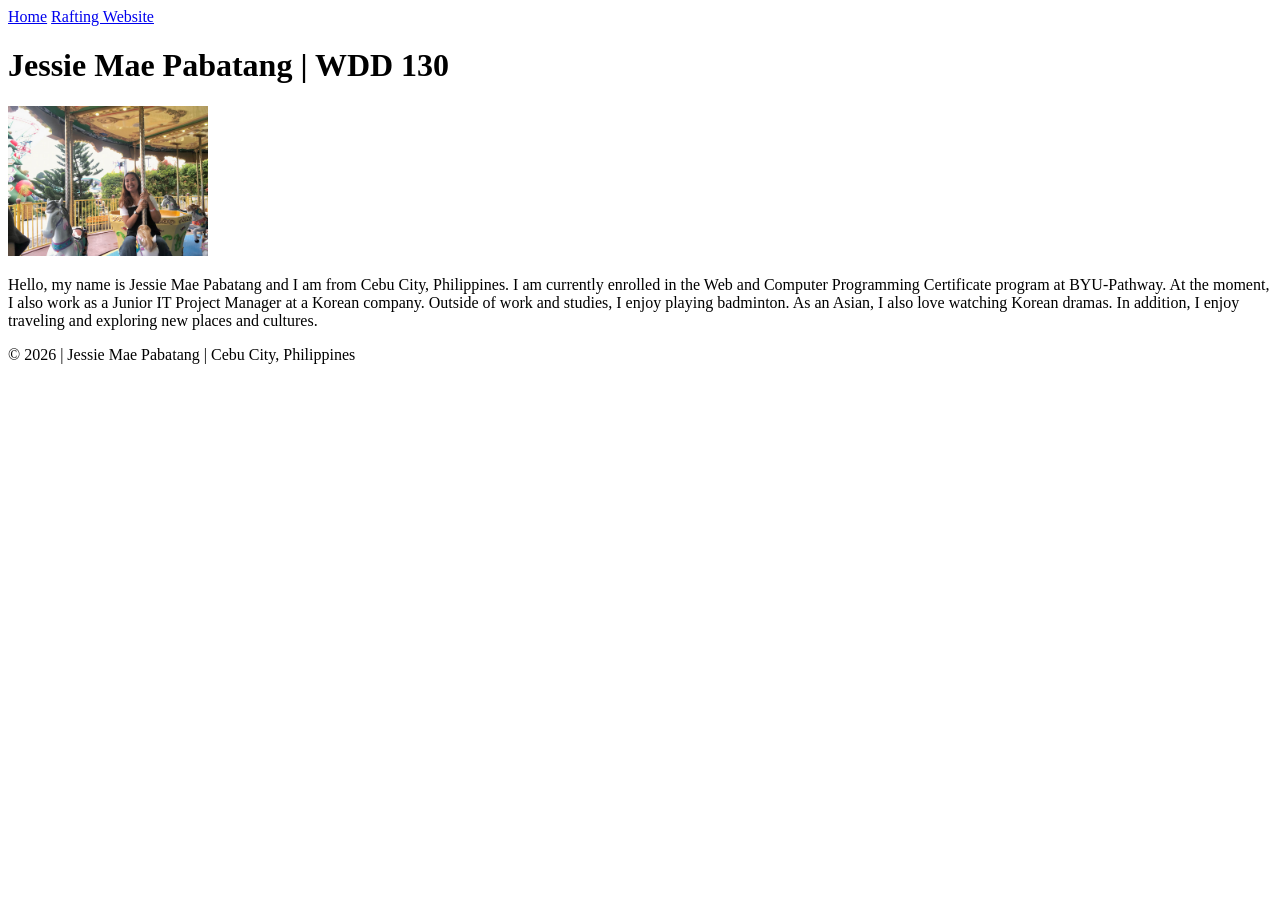
==== index.html @ 255a44b8 "stud-homepage" ====
<!DOCTYPE html>
<html lang="en">

<head>
    <meta charset="UTF-8">
    <meta name="viewport" content="width=device-width, initial-scale=1.0">
    <title>Jessie Mae Pabatang | WDD 130</title>
</head>

<body>
    <header>
        <nav>
            <a href="#">Home</a>
            <a href="wwr/">Rafting Website</a>
        </nav>
    </header>
    <main>
        <h1>Jessie Mae Pabatang | WDD 130</h1>
        <img src="images/profile.jpeg" alt="Hello, my name is Jessie Mae Pabatang" width="200">
        <p>Hello, my name is Jessie Mae Pabatang and I am from Cebu City, Philippines. I am
            currently enrolled in the Web and Computer Programming Certificate program at
            BYU-Pathway. At the moment, I also work as a Junior IT Project Manager at a Korean
            company. Outside of work and studies, I enjoy playing badminton. As an Asian, I also
            love watching Korean dramas. In addition, I enjoy traveling and exploring new places and
            cultures.</p>
    </main>
    <footer>
        <p>©️ 2026 | Jessie Mae Pabatang | Cebu City, Philippines</p>
    </footer>
</body>

</html>
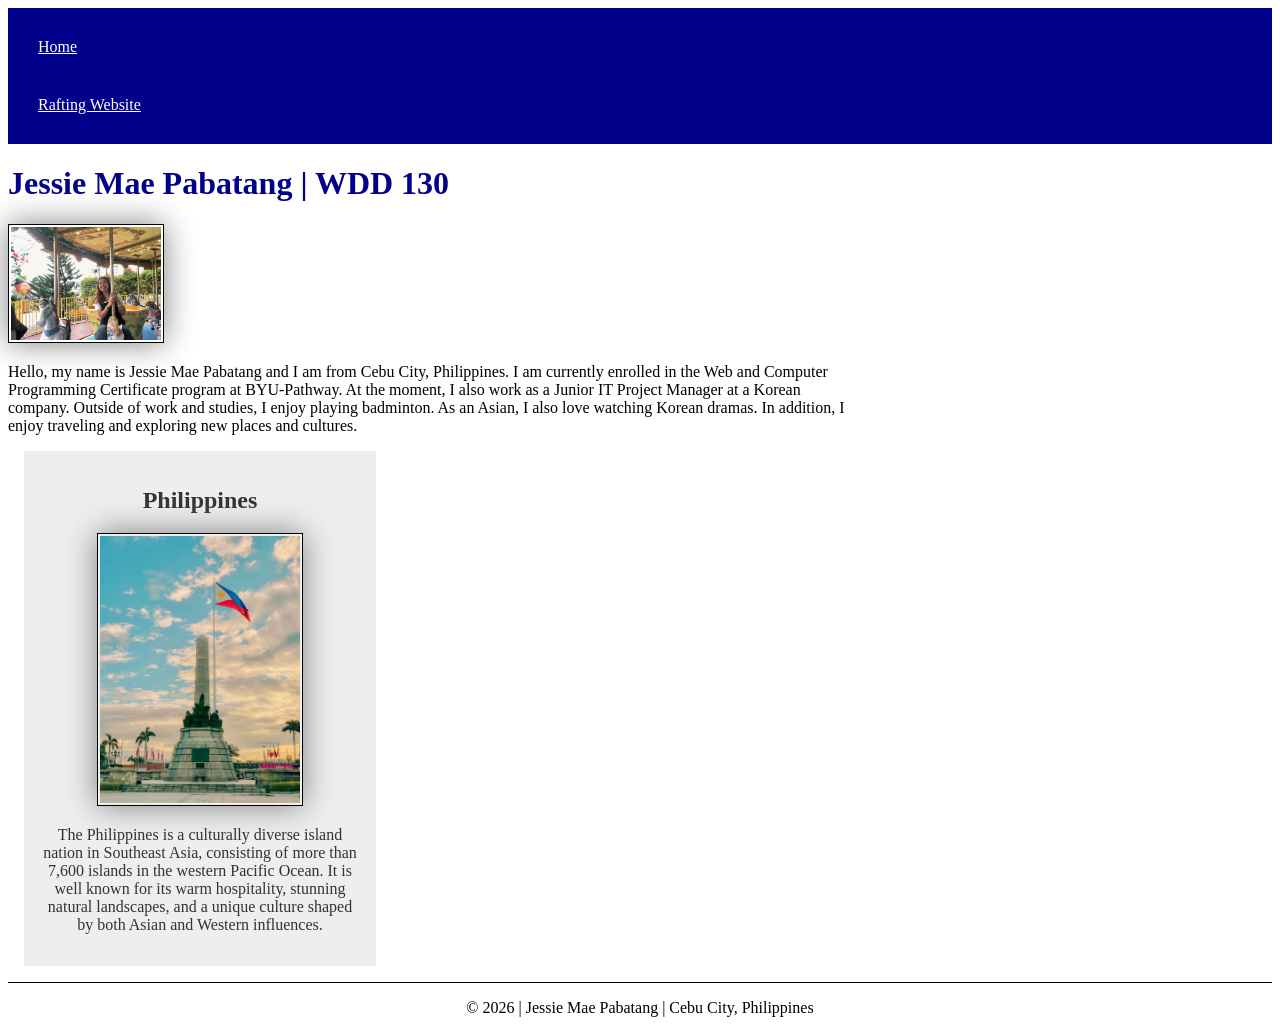
==== commit c3cf1fed: "adding css to index.html" ====
--- a/index.html
+++ b/index.html
@@ -5,6 +5,9 @@
     <meta charset="UTF-8">
     <meta name="viewport" content="width=device-width, initial-scale=1.0">
     <title>Jessie Mae Pabatang | WDD 130</title>
+    <link rel="stylesheet" href="styles/styles.css">
+    <meta name="description" content="Jessie Mae Pabatang WDD 130 - Home Course Page.">
+    <meta name="author" content="Jessie Mae Pabatang">
 </head>
 
 <body>
@@ -24,6 +27,15 @@
             love watching Korean dramas. In addition, I enjoy traveling and exploring new places and
             cultures.</p>
     </main>
+    <aside>
+        <h2>Philippines</h2>
+        <img src="images/Philippines.jpeg" alt="Philippines">
+        <p>The Philippines is a culturally diverse island nation in Southeast Asia, consisting of
+            more than 7,600 islands in the western Pacific Ocean. It is well known for its warm
+            hospitality,
+            stunning natural landscapes, and a unique culture shaped by both Asian and Western
+            influences.</p>
+    </aside>
     <footer>
         <p>©️ 2026 | Jessie Mae Pabatang | Cebu City, Philippines</p>
     </footer>
--- a/styles/styles.css
+++ b/styles/styles.css
@@ -0,0 +1,57 @@
+main {
+    max-width: 840px;
+}
+
+aside {
+    width: 20rem;
+    margin: 1rem;
+    border: 1px solid rgb(0, 0, 0/ 0.2);
+    /* 1 */
+    padding: 1rem;
+    background-color: #eee;
+    color: #333;
+    text-align: center;
+}
+
+aside img {
+    width: 200px;
+    height: auto;
+}
+
+main img {
+    width: 150px;
+    height: auto;
+}
+
+nav {
+    background-color: darkblue;
+    padding: 10px;
+}
+
+nav a {
+    color: white;
+    display: block;
+    padding: 20px;
+}
+
+h1 {
+    color: darkblue;
+}
+
+img {
+    width: 150px;
+    height: auto;
+    border: 1px solid black;
+    padding: 2px;
+    box-shadow: 0 0 30px gray;
+}
+
+p {
+    padding: 0;
+}
+
+footer {
+    margin-top: 15px;
+    border-top: 1px solid #000;
+    text-align: center;
+}
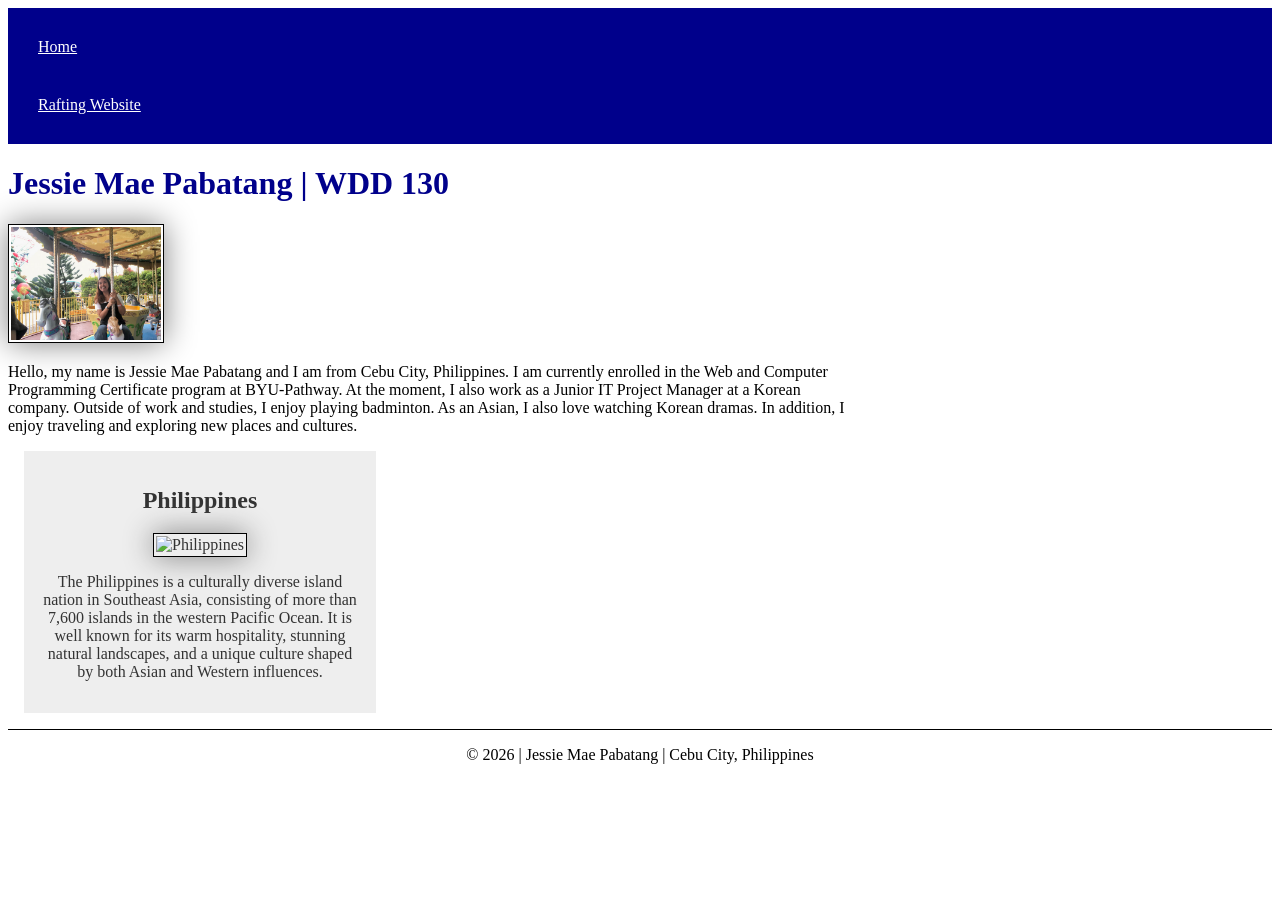
==== commit b02a602d: "add css to index.html" ====
--- a/index.html
+++ b/index.html
@@ -6,7 +6,8 @@
     <meta name="viewport" content="width=device-width, initial-scale=1.0">
     <title>Jessie Mae Pabatang | WDD 130</title>
     <link rel="stylesheet" href="styles/styles.css">
-    <meta name="description" content="Jessie Mae Pabatang WDD 130 - Home Course Page.">
+    <meta name="description"
+      content="The Jessie Mae Pabatang WDD 130 Home Course Page serves as a central hub for web development coursework, assignments, and learning resources. It highlights progress in HTML and CSS, showcases projects, and provides links to completed activities. The homepage reflects ongoing learning and skill development throughout the WDD 130 Web Fundamentals course.">
     <meta name="author" content="Jessie Mae Pabatang">
 </head>
 
@@ -29,12 +30,11 @@
     </main>
     <aside>
         <h2>Philippines</h2>
-        <img src="images/Philippines.jpeg" alt="Philippines">
+        <img src="images/philippines.jpeg" alt="Philippines">
         <p>The Philippines is a culturally diverse island nation in Southeast Asia, consisting of
             more than 7,600 islands in the western Pacific Ocean. It is well known for its warm
-            hospitality,
-            stunning natural landscapes, and a unique culture shaped by both Asian and Western
-            influences.</p>
+            hospitality, stunning natural landscapes, and a unique culture shaped by both Asian and
+            Western influences.</p>
     </aside>
     <footer>
         <p>©️ 2026 | Jessie Mae Pabatang | Cebu City, Philippines</p>
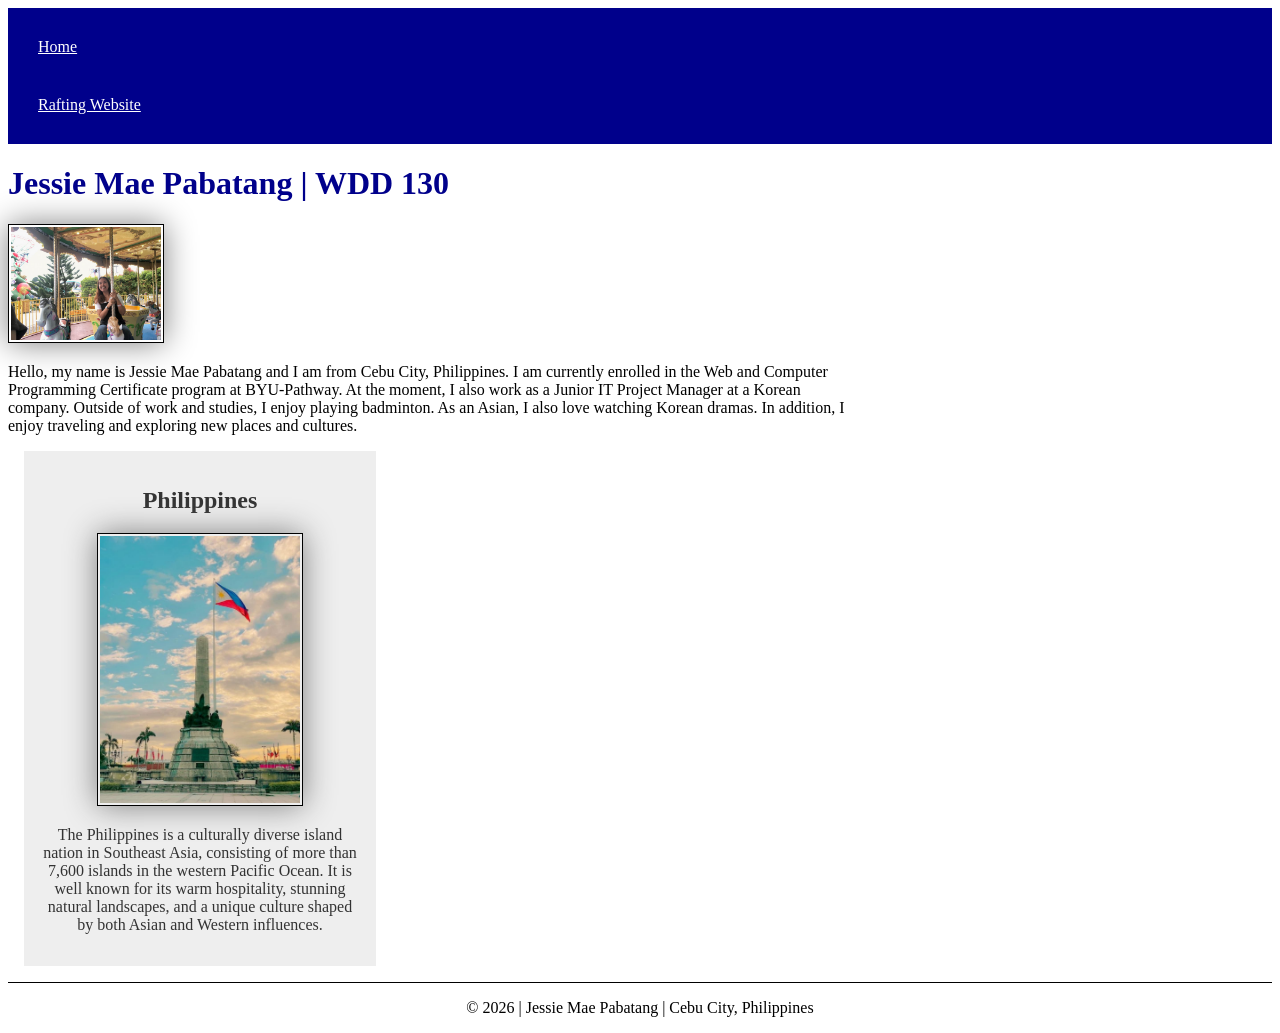
==== commit 058c2854: "add css" ====
--- a/index.html
+++ b/index.html
@@ -7,7 +7,7 @@
     <title>Jessie Mae Pabatang | WDD 130</title>
     <link rel="stylesheet" href="styles/styles.css">
     <meta name="description"
-      content="The Jessie Mae Pabatang WDD 130 Home Course Page serves as a central hub for web development coursework, assignments, and learning resources. It highlights progress in HTML and CSS, showcases projects, and provides links to completed activities. The homepage reflects ongoing learning and skill development throughout the WDD 130 Web Fundamentals course.">
+      content="Jessie Mae Pabatang WDD 130 Home Course Page serves as a central hub for web development coursework, assignments, and learning resources.">
     <meta name="author" content="Jessie Mae Pabatang">
 </head>
 
@@ -30,7 +30,7 @@
     </main>
     <aside>
         <h2>Philippines</h2>
-        <img src="images/philippines.jpeg" alt="Philippines">
+        <img src="images/thephilippines.jpeg" alt="Philippines">
         <p>The Philippines is a culturally diverse island nation in Southeast Asia, consisting of
             more than 7,600 islands in the western Pacific Ocean. It is well known for its warm
             hospitality, stunning natural landscapes, and a unique culture shaped by both Asian and
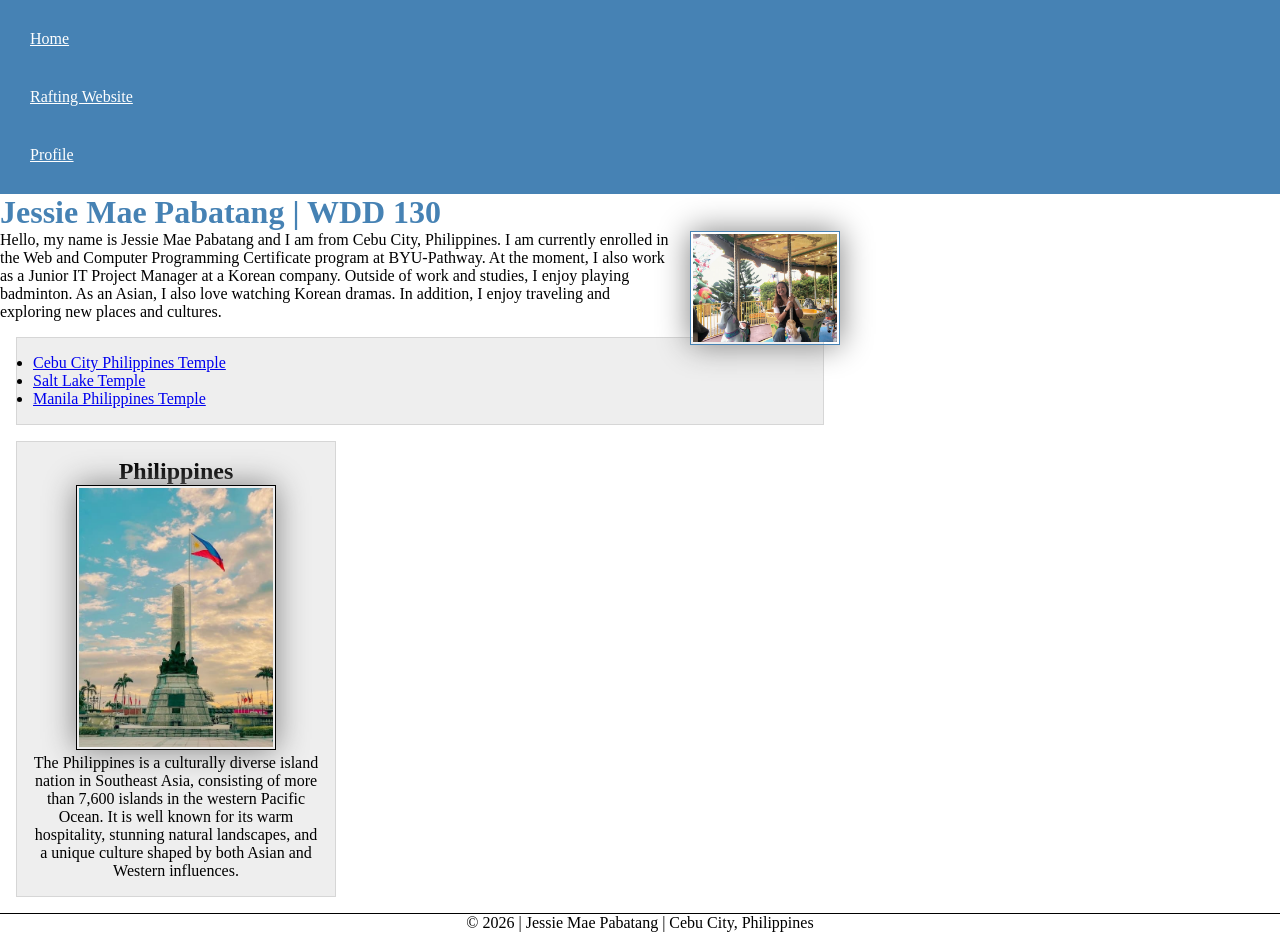
==== commit 4bb907f2: "code along week 3" ====
--- a/index.html
+++ b/index.html
@@ -16,6 +16,7 @@
         <nav>
             <a href="#">Home</a>
             <a href="wwr/">Rafting Website</a>
+            <a href="https://linkedin.com">Profile</a>
         </nav>
     </header>
     <main>
@@ -27,10 +28,20 @@
             company. Outside of work and studies, I enjoy playing badminton. As an Asian, I also
             love watching Korean dramas. In addition, I enjoy traveling and exploring new places and
             cultures.</p>
+        <ul class="box">
+            <li><a
+                  href="https://newsroom.churchofjesuschrist.org/article/cebu-city-philippines-temple">Cebu
+                    City Philippines Temple</a></li>
+            <li><a href="https://newsroom.churchofjesuschrist.org/article/salt-lake-temple">Salt
+                    Lake Temple</a></li>
+            <li><a
+                  href="https://newsroom.churchofjesuschrist.org/article/manila-philippines-temple">Manila
+                    Philippines Temple</a></li>
+        </ul>
     </main>
-    <aside>
+    <aside class="box">
         <h2>Philippines</h2>
-        <img src="images/thephilippines.jpeg" alt="Philippines">
+        <img src="images/thephilippines.jpeg" alt="The Philippines">
         <p>The Philippines is a culturally diverse island nation in Southeast Asia, consisting of
             more than 7,600 islands in the western Pacific Ocean. It is well known for its warm
             hospitality, stunning natural landscapes, and a unique culture shaped by both Asian and
--- a/styles/styles.css
+++ b/styles/styles.css
@@ -1,30 +1,15 @@
+* {
+    margin: 0;
+    padding: 0;
+    box-sizing: border-box;
+}
+
 main {
     max-width: 840px;
 }
 
-aside {
-    width: 20rem;
-    margin: 1rem;
-    border: 1px solid rgb(0, 0, 0/ 0.2);
-    /* 1 */
-    padding: 1rem;
-    background-color: #eee;
-    color: #333;
-    text-align: center;
-}
-
-aside img {
-    width: 200px;
-    height: auto;
-}
-
-main img {
-    width: 150px;
-    height: auto;
-}
-
 nav {
-    background-color: darkblue;
+    background-color: steelblue;
     padding: 10px;
 }
 
@@ -34,8 +19,18 @@
     padding: 20px;
 }
 
+main img {
+    width: 150px;
+    height: auto;
+    border: 1px solid steelblue;
+    padding: 2px;
+    box-shadow: 0 0 30px gray;
+    float: right;
+    margin: 0 0 1rem 1rem;
+}
+
 h1 {
-    color: darkblue;
+    color: steelblue;
 }
 
 img {
@@ -50,8 +45,33 @@
     padding: 0;
 }
 
+aside {
+    width: 20rem;
+    margin: 1rem;
+    border: 1px solid rgba(0, 0, 0, 0.2);
+    padding: 1rem;
+    background-color: #eee;
+    color: #333;
+    text-align: center;
+    position: relative;
+}
+
+aside img {
+    width: 200px;
+    height: auto;
+}
+
 footer {
     margin-top: 15px;
     border-top: 1px solid #000;
     text-align: center;
+}
+
+/* Class Selectors */
+.box {
+    margin: 1rem;
+    border: 1px solid rgba(0, 0, 0, .1);
+    padding: 1rem;
+    background-color: #eee;
+    color: #000;
 }
